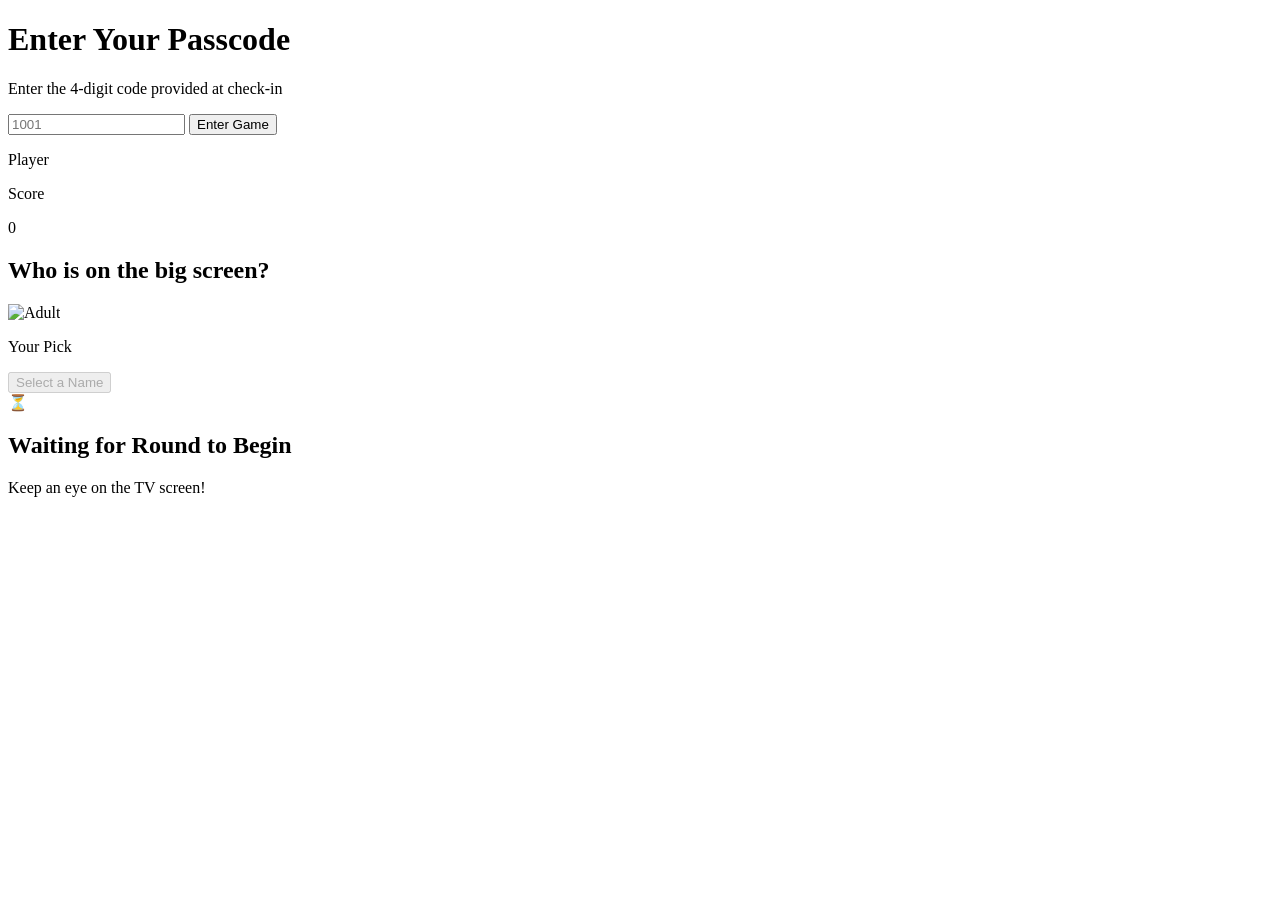
==== baby-shower/index.html @ 635e0cec "Add files via upload" ====
<!DOCTYPE html>
<html lang="en">
<head>
  <meta charset="UTF-8">
  <meta name="viewport" content="width=device-width, initial-scale=1.0">
  <title>Baby Guess</title>
  <script src="https://cdn.tailwindcss.com"></script>
  <script src="https://www.gstatic.com/firebasejs/9.23.0/firebase-app-compat.js"></script>
  <script src="https://www.gstatic.com/firebasejs/9.23.0/firebase-database-compat.js"></script>
</head>
<body class="bg-slate-950 text-white min-h-screen p-4 flex flex-col items-center justify-center font-sans select-none">

  <!-- 1. Passcode Login -->
  <div id="login-card" class="w-full max-w-sm bg-slate-900 p-6 rounded-2xl border border-slate-800 space-y-4">
    <h1 class="text-2xl font-bold text-center text-amber-400">Enter Your Passcode</h1>
    <p class="text-xs text-slate-400 text-center">Enter the 4-digit code provided at check-in</p>
    <input id="passcode-input" type="text" maxlength="4" placeholder="1001"
      class="w-full text-center text-3xl tracking-widest bg-slate-800 border border-slate-700 rounded-xl py-3 focus:outline-none focus:border-amber-400 font-mono">
    <button onclick="handleLogin()" class="w-full bg-amber-500 hover:bg-amber-400 active:scale-95 text-slate-950 font-bold py-3.5 rounded-xl transition">
      Enter Game
    </button>
  </div>

  <!-- 2. Active Game Screen -->
  <div id="game-card" class="w-full max-w-sm hidden flex flex-col space-y-4">
    <div class="flex justify-between items-center bg-slate-900 p-3.5 rounded-xl border border-slate-800">
      <div>
        <p class="text-xs text-slate-400 uppercase tracking-wide">Player</p>
        <p id="player-name" class="font-black text-amber-400 text-lg"></p>
      </div>
      <div class="text-right">
        <p class="text-xs text-slate-400 uppercase tracking-wide">Score</p>
        <p id="player-score" class="font-black text-xl font-mono text-emerald-400">0</p>
      </div>
    </div>

    <!-- Active Voting Selection -->
    <div id="voting-box" class="bg-slate-900 p-5 rounded-2xl border border-slate-800 space-y-4 text-center">
      <h2 class="text-lg font-bold">Who is on the big screen?</h2>

      <!-- Selected Choice Reference Preview Card -->
      <div id="selected-preview" class="hidden bg-slate-800/80 border border-amber-400/50 p-3 rounded-xl flex items-center space-x-3 text-left">
        <img id="preview-adult-img" class="w-14 h-14 rounded-lg object-cover border border-amber-400 bg-slate-700" src="" alt="Adult">
        <div class="flex-1 min-w-0">
          <p class="text-xs text-amber-400 font-bold uppercase tracking-wider">Your Pick</p>
          <p id="preview-adult-name" class="font-extrabold text-base truncate text-white"></p>
        </div>
      </div>

      <!-- Scrollable List of Choices with Adult Photo Thumbnails -->
      <div id="choices-list" class="space-y-2 max-h-72 overflow-y-auto pr-1"></div>

      <button id="lock-btn" disabled onclick="submitVote()" class="w-full bg-slate-800 text-slate-500 font-bold py-3.5 rounded-xl transition">
        Select a Name
      </button>
    </div>

    <!-- Frozen / Waiting Screen -->
    <div id="wait-box" class="bg-slate-900 p-7 rounded-2xl border border-slate-800 text-center space-y-3 hidden">
      <div id="wait-icon" class="text-4xl">⏳</div>
      <h2 id="wait-title" class="text-lg font-bold text-amber-400">Waiting for Round to Begin</h2>
      <p id="wait-subtitle" class="text-xs text-slate-400">Keep an eye on the TV screen!</p>
    </div>
  </div>

  <script>
    const firebaseConfig = {
      apiKey: "AIzaSyDl0VlOTJl4HayJ5WPRlXqRZtMipyBDg3c",
      authDomain: "baby-shower-game-e5a47.firebaseapp.com",
      databaseURL: "https://baby-shower-game-e5a47-default-rtdb.firebaseio.com",
      projectId: "baby-shower-game-e5a47",
      storageBucket: "baby-shower-game-e5a47.firebasestorage.app",
      messagingSenderId: "268637242288",
      appId: "1:268637242288:web:9bcf6b669e1ff010088c75",
      measurementId: "G-GD0PY79KMN"
    };
    firebase.initializeApp(firebaseConfig);
    const db = firebase.database();

    const PLAYERS = [
      { id: "p1",  name: "Shreshth",  code: "1001", adult: "./images/shreshth_adult.jpg" },
      { id: "p2",  name: "Nikita",    code: "1002", adult: "./images/nikita_adult.jpg" },
      { id: "p3",  name: "Chhajlani", code: "1003", adult: "./images/chhajlani_adult.jpg" },
      { id: "p4",  name: "Eti",       code: "1004", adult: "./images/eti_adult.jpg" },
      { id: "p5",  name: "Anali",     code: "1005", adult: "./images/anali_adult.jpg" },
      { id: "p6",  name: "Khush",     code: "1006", adult: "./images/khush_adult.jpg" },
      { id: "p7",  name: "Shantanu",  code: "1007", adult: "./images/shantanu_adult.jpg" },
      { id: "p8",  name: "Hetali",    code: "1008", adult: "./images/hetali_adult.jpg" },
      { id: "p9",  name: "Anna",      code: "1009", adult: "./images/anna_adult.jpg" },
      { id: "p10", name: "Shreya",    code: "1010", adult: "./images/shreya_adult.jpg" },
      { id: "p11", name: "Vani",      code: "1011", adult: "./images/vani_adult.jpg" },
      { id: "p12", name: "Saurabh",   code: "1012", adult: "./images/saurabh_adult.jpg" },
      { id: "p13", name: "Aru",       code: "1013", adult: "./images/aru_adult.jpg" },
      { id: "p14", name: "Aditya",    code: "1014", adult: "./images/aditya_adult.jpg" },
      { id: "p15", name: "Sumat",     code: "1015", adult: "./images/sumat_adult.jpg" },
      { id: "p16", name: "Emily",     code: "1016", adult: "./images/emily_adult.jpg" },
      { id: "p17", name: "Shipra",    code: "1017", adult: "./images/shipra_adult.jpg" },
      { id: "p18", name: "Divyam",    code: "1018", adult: "./images/divyam_adult.jpg" },
      { id: "p19", name: "Vishita",   code: "1019", adult: "./images/vishita_adult.jpg" },
      { id: "p20", name: "Ronak",     code: "1020", adult: "./images/ronak_adult.jpg" },
      { id: "p21", name: "Anjali",    code: "1021", adult: "./images/anjali_adult.jpg" },
      { id: "p22", name: "Aditi",     code: "1022", adult: "./images/aditi_adult.jpg" },
      { id: "p23", name: "Naman",     code: "1023", adult: "./images/naman_adult.jpg", isHost: true },
      { id: "p24", name: "Vibhay",    code: "1024", adult: "./images/vibhay_adult.jpg" }
    ];

    let me = null;
    let selectedChoiceId = null;
    let currentRoundPlayerId = null;

    function init() {
      const savedCode = localStorage.getItem('guest_passcode');
      if (savedCode) {
        document.getElementById('passcode-input').value = savedCode;
        handleLogin();
      }
    }

    function handleLogin() {
      const code = document.getElementById('passcode-input').value.trim();
      const user = PLAYERS.find(p => p.code === code);

      if (!user) {
        alert('Invalid passcode. Please check your code.');
        return;
      }

      me = user;
      localStorage.setItem('guest_passcode', code);
      document.getElementById('login-card').classList.add('hidden');
      document.getElementById('game-card').classList.remove('hidden');
      document.getElementById('player-name').innerText = me.name;

      db.ref(`scores/${me.id}`).on('value', snap => {
        document.getElementById('player-score').innerText = snap.val() || 0;
      });

      db.ref('gameState').on('value', snap => {
        const state = snap.val() || {};
        syncGameState(state);
      });
    }

    async function syncGameState(state) {
      currentRoundPlayerId = state.currentRoundPlayerId;

      if (state.stage === 'GAME_OVER') {
        showWaiting("🏆", "Game Complete!", "Look at the big screen to see who won!");
        return;
      }

      if (state.stage === 'GUESSING') {
        if (currentRoundPlayerId === me.id) {
          showWaiting("🤫", "This is YOUR baby photo!", "Keep a straight face while everyone guesses!");
          return;
        }

        const snap = await db.ref(`currentGuesses/${me.id}`).once('value');
        if (snap.exists()) {
          showWaiting("🔒", "Pick Locked In!", "Look at the big screen for the reveals...");
        } else {
          showVoting();
        }
      } else {
        showWaiting("🔒", "Picks Frozen", "Revealing results on the big screen!");
      }
    }

    function showVoting() {
      document.getElementById('voting-box').classList.remove('hidden');
      document.getElementById('wait-box').classList.add('hidden');
      document.getElementById('selected-preview').classList.add('hidden');
      const container = document.getElementById('choices-list');

      const eligible = PLAYERS.filter(p => p.id !== me.id);
      container.innerHTML = eligible.map(p => `
        <button onclick="selectChoice('${p.id}', this)" class="choice-btn w-full p-2.5 flex items-center space-x-3 rounded-xl bg-slate-800 border border-slate-700 transition">
          <img src="${p.adult}" onerror="this.src='https://placehold.co/48x48/1e293b/f8fafc?text=?'" class="w-10 h-10 rounded-lg object-cover bg-slate-700 border border-slate-600 flex-shrink-0" alt="${p.name}">
          <span class="font-bold text-sm text-left truncate flex-1">${p.name}</span>
        </button>
      `).join('');

      selectedChoiceId = null;
      const btn = document.getElementById('lock-btn');
      btn.disabled = true;
      btn.className = "w-full bg-slate-800 text-slate-500 font-bold py-3.5 rounded-xl transition";
      btn.innerText = "Select a Name";
    }

    function selectChoice(id, el) {
      selectedChoiceId = id;
      const targetUser = PLAYERS.find(p => p.id === id);

      document.querySelectorAll('.choice-btn').forEach(b => {
        b.classList.remove('border-amber-400', 'bg-amber-950/40');
      });
      el.classList.add('border-amber-400', 'bg-amber-950/40');

      if (targetUser) {
        const preview = document.getElementById('selected-preview');
        preview.classList.remove('hidden');
        document.getElementById('preview-adult-img').src = targetUser.adult;
        document.getElementById('preview-adult-name').innerText = targetUser.name;
      }

      const btn = document.getElementById('lock-btn');
      btn.disabled = false;
      btn.className = "w-full bg-amber-500 hover:bg-amber-400 active:scale-95 text-slate-950 font-bold py-3.5 rounded-xl transition";
      btn.innerText = "Lock In Pick 🔒";
    }

    async function submitVote() {
      if (!selectedChoiceId || !currentRoundPlayerId) return;
      await db.ref(`currentGuesses/${me.id}`).set(selectedChoiceId);
      showWaiting("🔒", "Pick Locked In!", "Look at the big screen for the reveals...");
    }

    function showWaiting(icon, title, subtitle) {
      document.getElementById('voting-box').classList.add('hidden');
      const waitBox = document.getElementById('wait-box');
      waitBox.classList.remove('hidden');
      document.getElementById('wait-icon').innerText = icon;
      document.getElementById('wait-title').innerText = title;
      document.getElementById('wait-subtitle').innerText = subtitle;
    }

    init();
  </script>
</body>
</html>
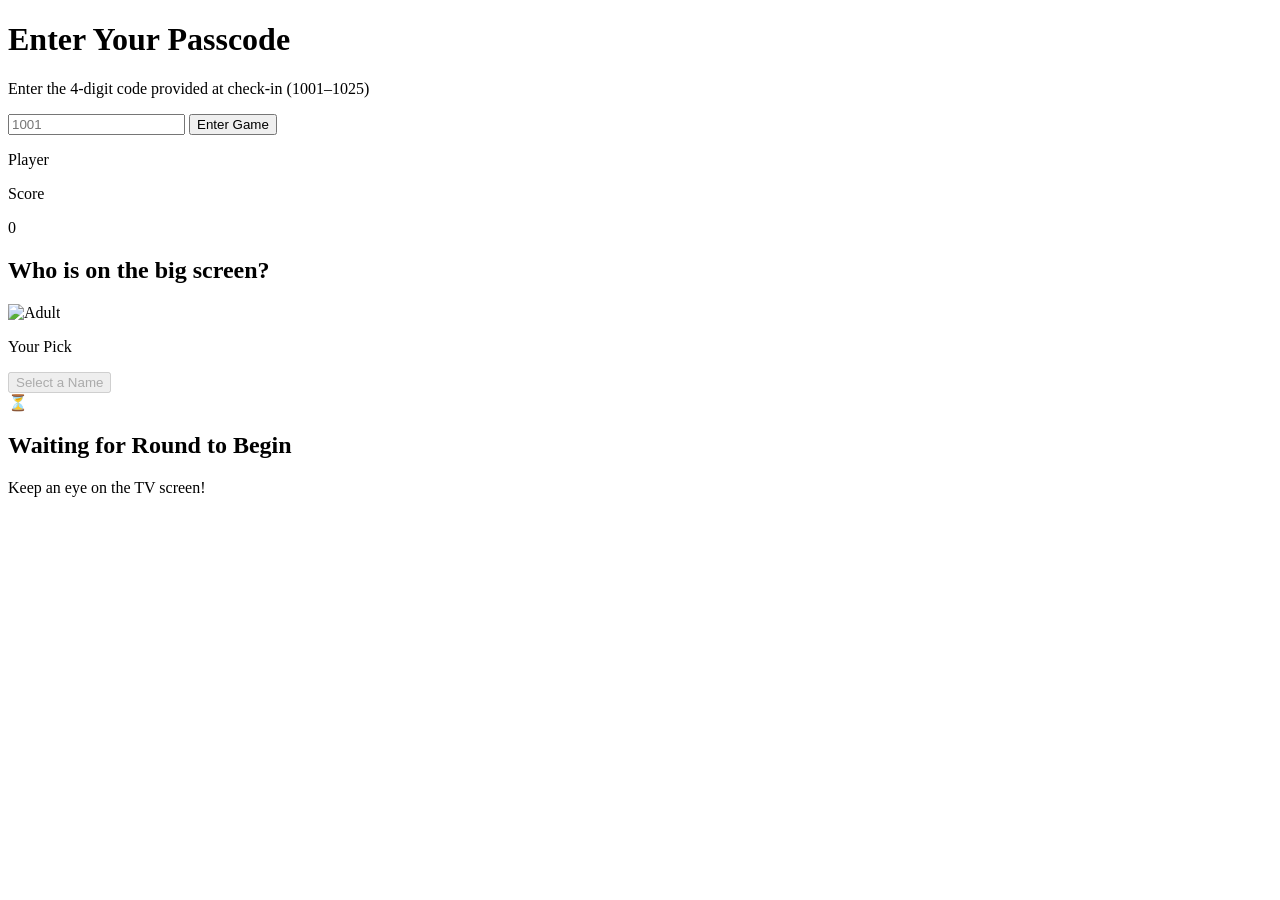
==== commit 5c257691: "Add files via upload" ====
--- a/baby-shower/index.html
+++ b/baby-shower/index.html
@@ -13,7 +13,7 @@
   <!-- 1. Passcode Login -->
   <div id="login-card" class="w-full max-w-sm bg-slate-900 p-6 rounded-2xl border border-slate-800 space-y-4">
     <h1 class="text-2xl font-bold text-center text-amber-400">Enter Your Passcode</h1>
-    <p class="text-xs text-slate-400 text-center">Enter the 4-digit code provided at check-in</p>
+    <p class="text-xs text-slate-400 text-center">Enter the 4-digit code provided at check-in (1001–1025)</p>
     <input id="passcode-input" type="text" maxlength="4" placeholder="1001"
       class="w-full text-center text-3xl tracking-widest bg-slate-800 border border-slate-700 rounded-xl py-3 focus:outline-none focus:border-amber-400 font-mono">
     <button onclick="handleLogin()" class="w-full bg-amber-500 hover:bg-amber-400 active:scale-95 text-slate-950 font-bold py-3.5 rounded-xl transition">
@@ -40,14 +40,16 @@
 
       <!-- Selected Choice Reference Preview Card -->
       <div id="selected-preview" class="hidden bg-slate-800/80 border border-amber-400/50 p-3 rounded-xl flex items-center space-x-3 text-left">
-        <img id="preview-adult-img" class="w-14 h-14 rounded-lg object-cover border border-amber-400 bg-slate-700" src="" alt="Adult">
+        <div id="preview-avatar-container">
+          <img id="preview-adult-img" class="w-14 h-14 rounded-lg object-cover border border-amber-400 bg-slate-700" src="" alt="Adult">
+        </div>
         <div class="flex-1 min-w-0">
           <p class="text-xs text-amber-400 font-bold uppercase tracking-wider">Your Pick</p>
           <p id="preview-adult-name" class="font-extrabold text-base truncate text-white"></p>
         </div>
       </div>
 
-      <!-- Scrollable List of Choices with Adult Photo Thumbnails -->
+      <!-- Scrollable List of Choices -->
       <div id="choices-list" class="space-y-2 max-h-72 overflow-y-auto pr-1"></div>
 
       <button id="lock-btn" disabled onclick="submitVote()" class="w-full bg-slate-800 text-slate-500 font-bold py-3.5 rounded-xl transition">
@@ -101,7 +103,8 @@
       { id: "p21", name: "Anjali",    code: "1021", adult: "./images/anjali_adult.jpg" },
       { id: "p22", name: "Aditi",     code: "1022", adult: "./images/aditi_adult.jpg" },
       { id: "p23", name: "Naman",     code: "1023", adult: "./images/naman_adult.jpg", isHost: true },
-      { id: "p24", name: "Vibhay",    code: "1024", adult: "./images/vibhay_adult.jpg" }
+      { id: "p24", name: "Vibhay",    code: "1024", adult: "./images/vibhay_adult.jpg" },
+      { id: "p25", name: "Kaustubh",  code: "1025", adult: "./images/kaustubh_adult.jpg" }
     ];
 
     let me = null;
@@ -121,7 +124,7 @@
       const user = PLAYERS.find(p => p.code === code);
 
       if (!user) {
-        alert('Invalid passcode. Please check your code.');
+        alert('Invalid passcode. Please enter your 4-digit code.');
         return;
       }
 
@@ -173,13 +176,24 @@
       const container = document.getElementById('choices-list');
 
       const eligible = PLAYERS.filter(p => p.id !== me.id);
-      container.innerHTML = eligible.map(p => `
+
+      // "No-one" option at the very top of choices
+      let html = `
+        <button onclick="selectChoice('none', this)" class="choice-btn w-full p-2.5 flex items-center space-x-3 rounded-xl bg-slate-800/90 border border-fuchsia-500/50 hover:border-fuchsia-400 transition">
+          <div class="w-10 h-10 rounded-lg bg-fuchsia-950 flex items-center justify-center text-xl flex-shrink-0 border border-fuchsia-500">🎭</div>
+          <span class="font-black text-sm text-fuchsia-300 text-left truncate flex-1">No-one (Decoy / Trick Photo)</span>
+        </button>
+      `;
+
+      html += eligible.map(p => `
         <button onclick="selectChoice('${p.id}', this)" class="choice-btn w-full p-2.5 flex items-center space-x-3 rounded-xl bg-slate-800 border border-slate-700 transition">
           <img src="${p.adult}" onerror="this.src='https://placehold.co/48x48/1e293b/f8fafc?text=?'" class="w-10 h-10 rounded-lg object-cover bg-slate-700 border border-slate-600 flex-shrink-0" alt="${p.name}">
           <span class="font-bold text-sm text-left truncate flex-1">${p.name}</span>
         </button>
       `).join('');
 
+      container.innerHTML = html;
+
       selectedChoiceId = null;
       const btn = document.getElementById('lock-btn');
       btn.disabled = true;
@@ -189,18 +203,24 @@
 
     function selectChoice(id, el) {
       selectedChoiceId = id;
-      const targetUser = PLAYERS.find(p => p.id === id);
 
       document.querySelectorAll('.choice-btn').forEach(b => {
         b.classList.remove('border-amber-400', 'bg-amber-950/40');
       });
       el.classList.add('border-amber-400', 'bg-amber-950/40');
 
-      if (targetUser) {
-        const preview = document.getElementById('selected-preview');
-        preview.classList.remove('hidden');
-        document.getElementById('preview-adult-img').src = targetUser.adult;
-        document.getElementById('preview-adult-name').innerText = targetUser.name;
+      const preview = document.getElementById('selected-preview');
+      preview.classList.remove('hidden');
+
+      if (id === 'none') {
+        document.getElementById('preview-adult-img').src = "https://placehold.co/56x56/701a75/fdf4ff?text=%F0%9F%8E%AD";
+        document.getElementById('preview-adult-name').innerText = "No-one (Decoy Photo)";
+      } else {
+        const targetUser = PLAYERS.find(p => p.id === id);
+        if (targetUser) {
+          document.getElementById('preview-adult-img').src = targetUser.adult;
+          document.getElementById('preview-adult-name').innerText = targetUser.name;
+        }
       }
 
       const btn = document.getElementById('lock-btn');
